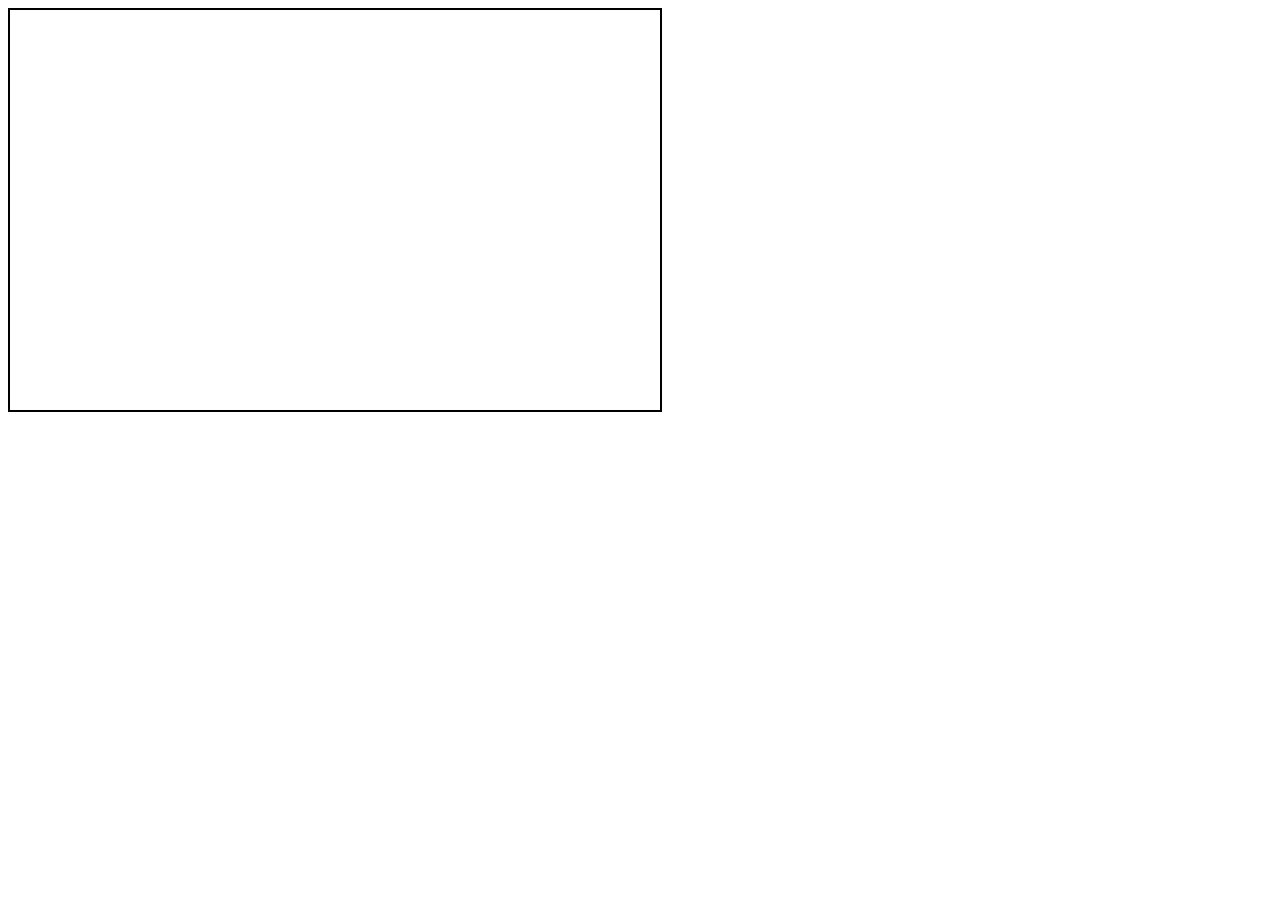
==== Game.html @ d3618da5 "Main" ====
<!DOCTYPE html>
<html>
<head lang="en">
    <meta charset="UTF-8">
    <title></title>
    <script src="javascript/framework.js" type="text/javascript" defer></script>
    <script src="javascript/mainGame.js"></script>
    <script src="javascript/Player.js" type="text/javascript" defer></script>
    <style>
        #canvas{
            border:2px solid black;
            width: 650px;
            height: 400px;
        }
    </style>
</head>
<canvas id="canvas"></canvas>
<body>

<script>

</script>

</body>
</html>
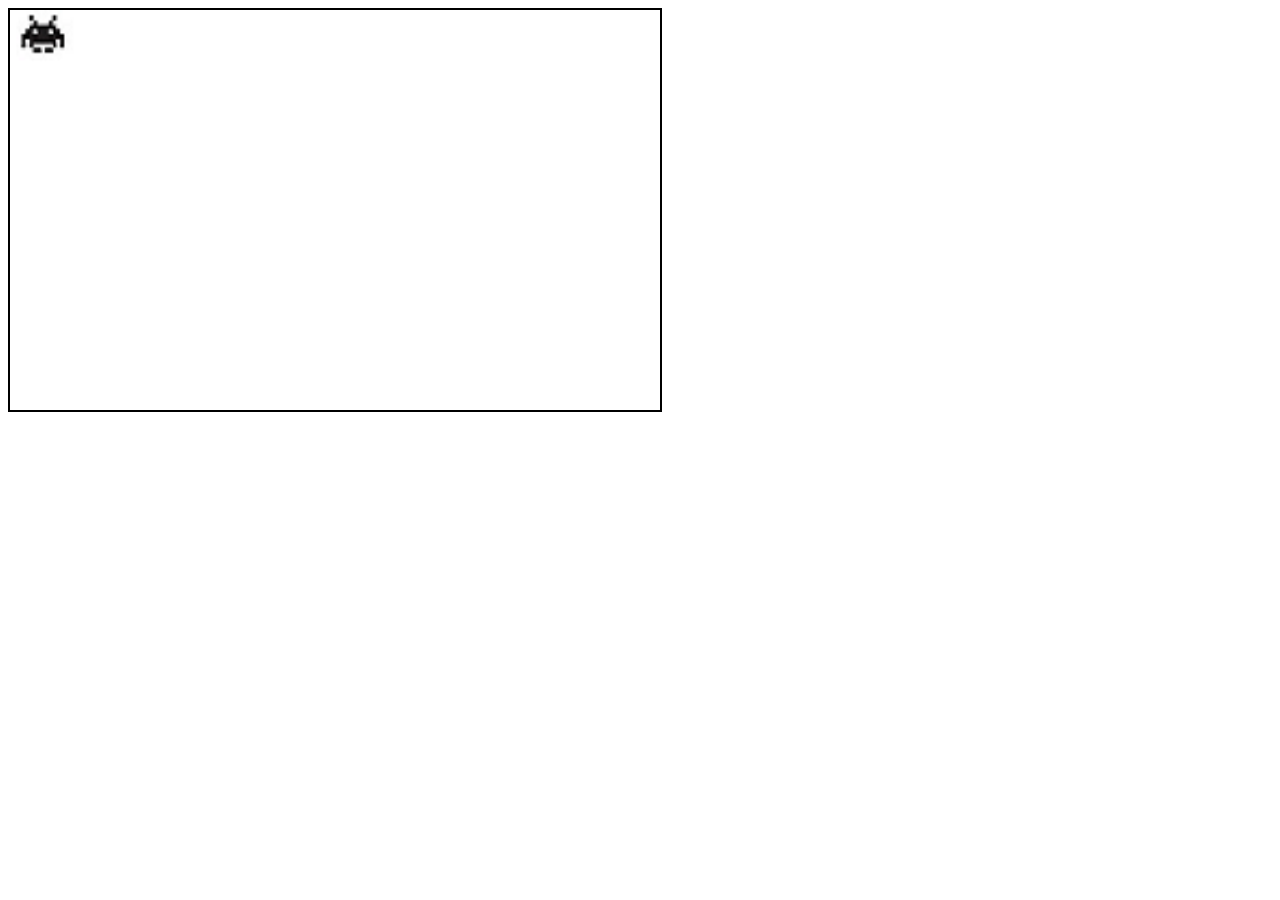
==== commit df07fecc: "test" ====
--- a/Game.html
+++ b/Game.html
@@ -6,6 +6,7 @@
     <script src="javascript/framework.js" type="text/javascript" defer></script>
     <script src="javascript/mainGame.js"></script>
     <script src="javascript/Player.js" type="text/javascript" defer></script>
+    <script src="javascript/enemy.js" type="text/javascript " defer></script>
     <style>
         #canvas{
             border:2px solid black;
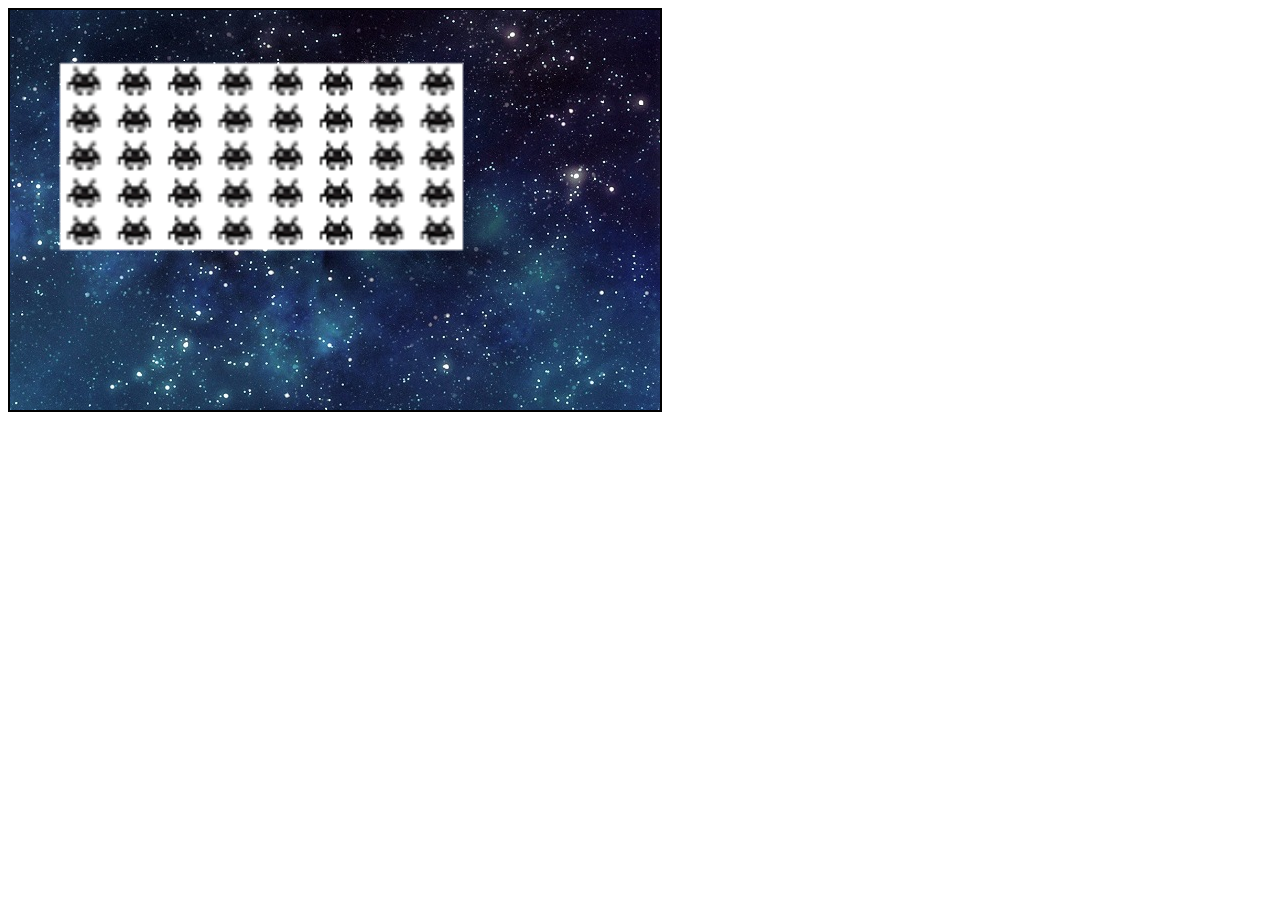
==== commit 4de16f0e: "smth" ====
--- a/Game.html
+++ b/Game.html
@@ -9,6 +9,7 @@
     <script src="javascript/enemy.js" type="text/javascript " defer></script>
     <style>
         #canvas{
+           background-image: url("sprites/greenBackgroundPlanet.jpg");
             border:2px solid black;
             width: 650px;
             height: 400px;
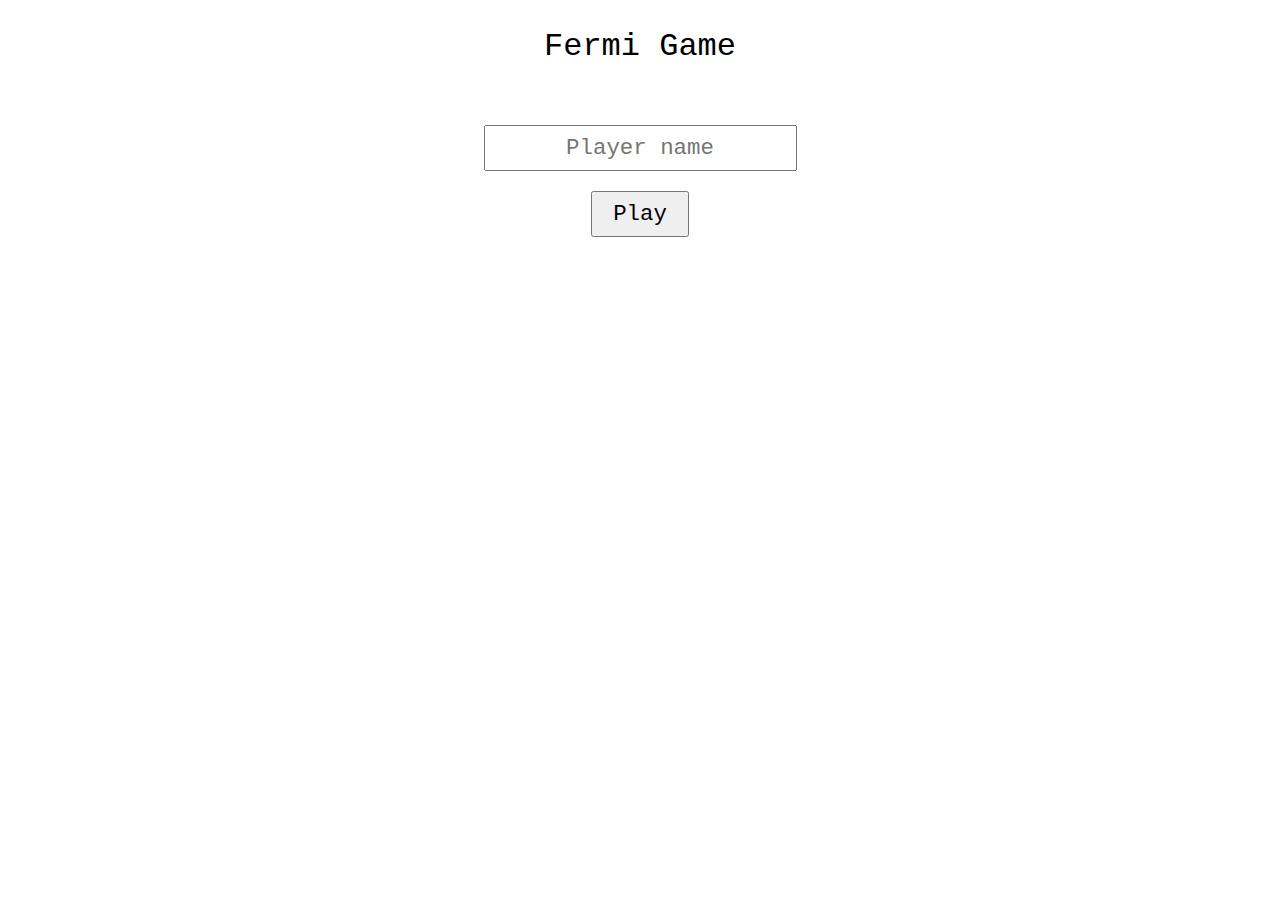
==== commit e619906f: "Log system" ====
--- a/Game.html
+++ b/Game.html
@@ -7,6 +7,41 @@
     <script src="javascript/mainGame.js"></script>
     <script src="javascript/Player.js" type="text/javascript" defer></script>
     <script src="javascript/enemy.js" type="text/javascript " defer></script>
+
+    <script>
+        var turnCounter = 1;
+        var scorePlayer1 = 0;
+        var player1;
+        var gameOver = false;
+
+        function fillField(fieldId) {
+            turnCounter++;
+            var empty = document.getElementById(fieldId).value == '';
+            if (turnCounter % 2 == 0 && empty && !gameOver) {
+                document.getElementById(fieldId).value = 'x';
+            }
+            else if (turnCounter % 2 == 1 && empty && !gameOver) {
+                document.getElementById(fieldId).value = 'o';
+            }
+        }
+
+        function beginGame() {
+            document.getElementById('game-field').style.display = 'flex';
+            document.getElementById('players').style.display = 'none';
+            player1 = document.getElementById('player1').value;
+            if (player1 == '') {
+                player1 = 'player1';
+            }
+        }
+
+        function resetGame() {
+            document.getElementById('winner').style.display = 'none';
+            turnCounter = 1;
+            gameOver = false;
+        }
+    </script>
+
+
     <style>
         #canvas{
            background-image: url("sprites/greenBackgroundPlanet.jpg");
@@ -14,14 +49,71 @@
             width: 650px;
             height: 400px;
         }
+
+        .wrapper{
+            font-family: Courier, Courier;
+            display: block;
+            width: 654px;
+            margin: 0 auto;
+            overflow: hidden;
+        }
+
+        h1{
+            text-align: center;
+            margin: 20px auto;
+            font-weight: 300;
+        }
+
+        #players{
+            margin: 60px auto;
+        }
+        
+        #players input {
+            display: block;
+            padding: 8px 20px;
+            margin: 20px auto;
+            font-size: 1.4rem;
+            font-family: Courier, Courier;
+            text-align: center;
+            outline: 0;
+        }
+
+        #game-field {
+            display: none;
+        }
+
+        #winner {
+            display: none;
+        }
+
+        #winner .score {
+            font-size: 1.3rem;
+        }
     </style>
 </head>
-<canvas id="canvas"></canvas>
+
 <body>
 
-<script>
+<div class="wrapper">
+    <h1>Fermi Game</h1>
+    <div id="players">
+        <input type="text" placeholder="Player name" id="player1" />
+        <input type="submit" value="Play" onclick="beginGame()" />
+    </div>
 
-</script>
+    <div id="game-field">
+        <canvas id="canvas"></canvas>
+        <!--<script>-->
+
+        <!--</script>-->
+    </div>
+
+    <div id="winner">
+        <input type="submit" value="Play again" onclick="resetGame()" />
+        <div class="score">Score:</div>
+        <div class="score" id="scoreboard"></div>
+    </div>
+</div>
 
 </body>
 </html>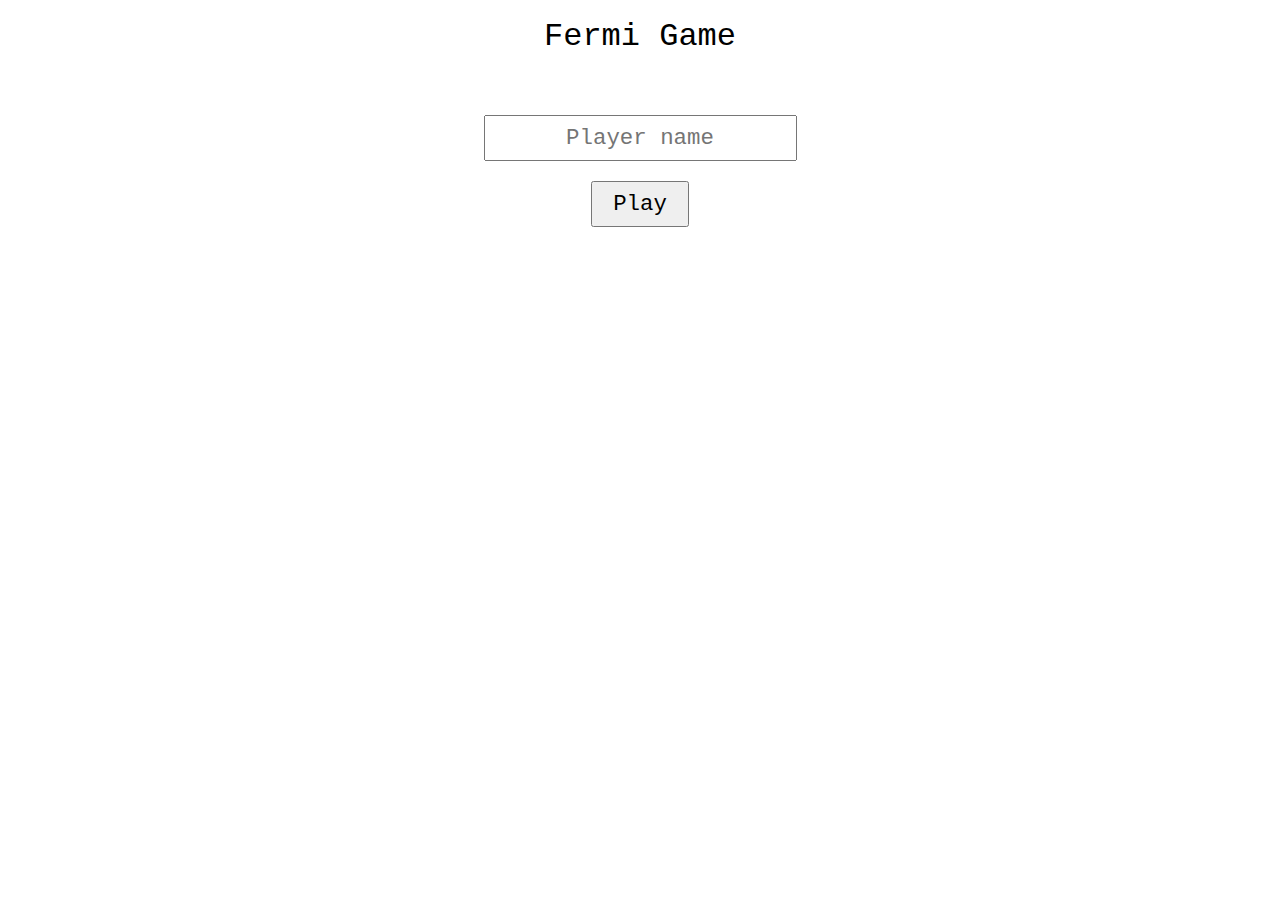
==== commit 83381776: "" ====
--- a/Game.html
+++ b/Game.html
@@ -7,47 +7,14 @@
     <script src="javascript/mainGame.js"></script>
     <script src="javascript/Player.js" type="text/javascript" defer></script>
     <script src="javascript/enemy.js" type="text/javascript " defer></script>
-
-    <script>
-        var turnCounter = 1;
-        var scorePlayer1 = 0;
-        var player1;
-        var gameOver = false;
-
-        function fillField(fieldId) {
-            turnCounter++;
-            var empty = document.getElementById(fieldId).value == '';
-            if (turnCounter % 2 == 0 && empty && !gameOver) {
-                document.getElementById(fieldId).value = 'x';
-            }
-            else if (turnCounter % 2 == 1 && empty && !gameOver) {
-                document.getElementById(fieldId).value = 'o';
-            }
-        }
-
-        function beginGame() {
-            document.getElementById('game-field').style.display = 'flex';
-            document.getElementById('players').style.display = 'none';
-            player1 = document.getElementById('player1').value;
-            if (player1 == '') {
-                player1 = 'player1';
-            }
-        }
-
-        function resetGame() {
-            document.getElementById('winner').style.display = 'none';
-            turnCounter = 1;
-            gameOver = false;
-        }
-    </script>
-
+    <script src="javascript/Bonus.js" type="text/javascript" defer></script>
 
     <style>
         #canvas{
            background-image: url("sprites/greenBackgroundPlanet.jpg");
             border:2px solid black;
             width: 650px;
-            height: 400px;
+            height: 600px;
         }
 
         .wrapper{
@@ -60,7 +27,7 @@
 
         h1{
             text-align: center;
-            margin: 20px auto;
+            margin: 10px; auto;
             font-weight: 300;
         }
 
@@ -85,7 +52,6 @@
         #winner {
             display: none;
         }
-
         #winner .score {
             font-size: 1.3rem;
         }
@@ -97,8 +63,10 @@
 <div class="wrapper">
     <h1>Fermi Game</h1>
     <div id="players">
-        <input type="text" placeholder="Player name" id="player1" />
-        <input type="submit" value="Play" onclick="beginGame()" />
+        <input type="text" id="player"
+               placeholder="Player name" onfocus="this.placeholder = ''" onblur="this.placeholder = 'Player name'"
+               onkeydown="if (event.keyCode == 13) document.getElementById('btnSearch').click()"/>
+        <input id="btnSearch" type="submit" value="Play" onclick="beginGame()"/>
     </div>
 
     <div id="game-field">
